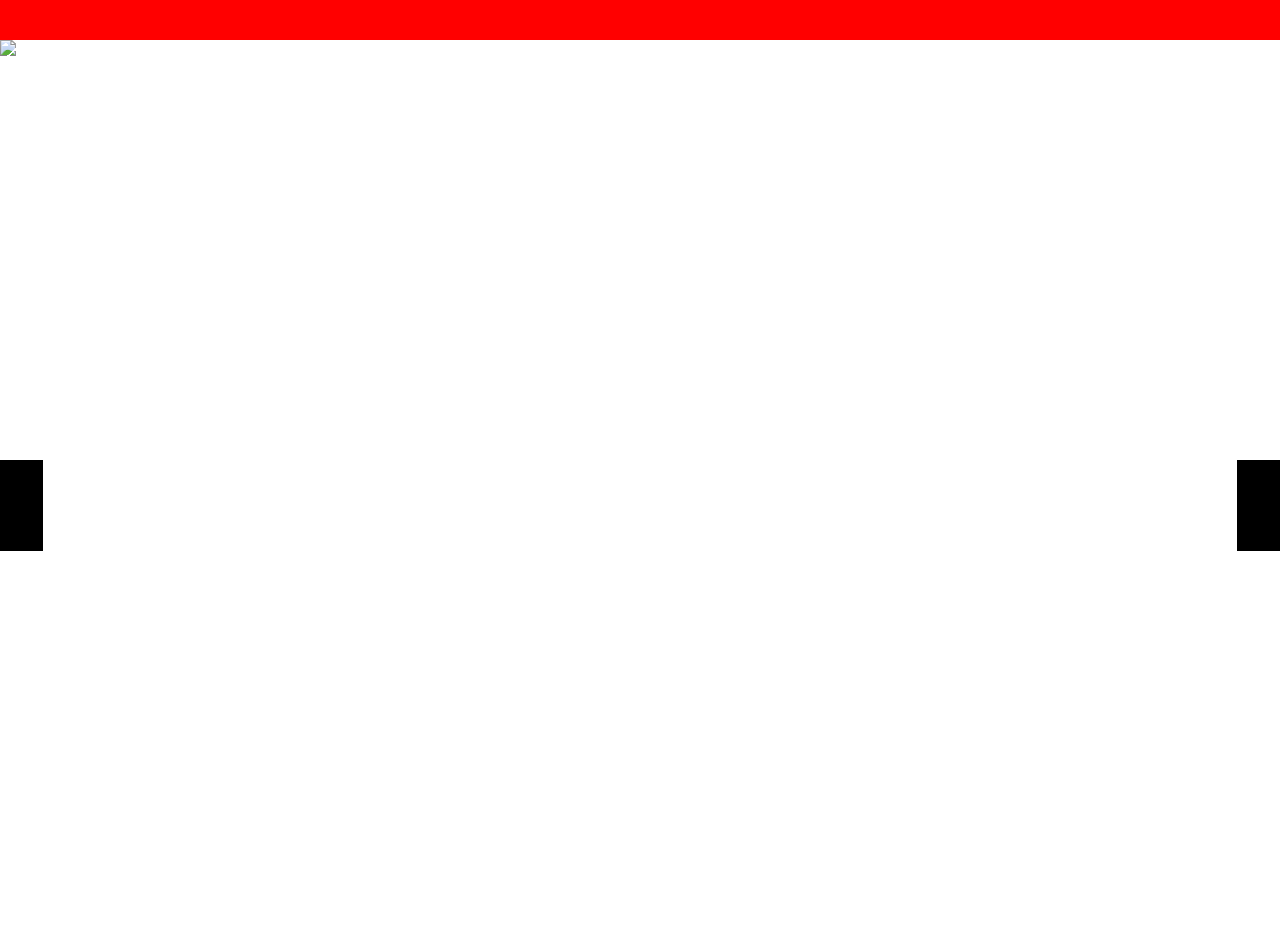
==== ProyectoNavidad.html @ 815dda22 "pitocorto" ====
<!DOCTYPE html>
<html>
    <head>
        <meta charset="utf-8">
        <title>Felicitaciones!</title>
        <link rel="stylesheet" href="styles.css">
    </head>
    <header>
        
    </header>

    <div class="slider">
        <ul>
            <li id="no-js-slider-1" class="slide">
                <img
                    src="https://lh3.googleusercontent.com/-PcDDGh9C6Uk/UUoRYu8TmGI/AAAAAAAAADk/bVCVnUEott4/s1231/2.jpeg.jpg">
                <a class="prev" href="#no-js-slider-10">prev</a>
                <a class="next" href="#no-js-slider-2">next</a>
            </li>
            <li id="no-js-slider-2" class="slide">
                <img
                    src="https://lh5.googleusercontent.com/-ImESS5vXwTQ/UUoRZtDDdwI/AAAAAAAAAD0/mBlvPxXMuDU/s1231/3.jpeg.jpg">
                <a class="prev" href="#no-js-slider-1">prev</a>
                <a class="next" href="#no-js-slider-3">next</a>
            </li>
            <li id="no-js-slider-3" class="slide">
                <img
                    src="https://lh3.googleusercontent.com/-a4HykmTjnLw/UUoRZ9AOzNI/AAAAAAAAAD8/bsVqg8naI2o/s1231/4.jpeg.jpg">
                <a class="prev" href="#no-js-slider-2">prev</a>
                <a class="next" href="#no-js-slider-4">next</a>
            </li>
            <li id="no-js-slider-4" class="slide">
                <img
                    src="https://lh5.googleusercontent.com/-lmIWz4ADxc0/UUoRaFjdNXI/AAAAAAAAAEI/widPZMMiBVM/s1231/5.jpeg.jpg">
                <a class="prev" href="#no-js-slider-3">prev</a>
                <a class="next" href="#no-js-slider-5">next</a>
            </li>
            <li id="no-js-slider-5" class="slide">
                <img
                    src="https://lh3.googleusercontent.com/-ZbMYEV9F1Bc/UUoRajU3qmI/AAAAAAAAAEE/Y8nB8gecGgU/s1000/6.jpeg.jpg">
                <a class="prev" href="#no-js-slider-4">prev</a>
                <a class="next" href="#no-js-slider-6">next</a>
            </li>
            <li id="no-js-slider-6" class="slide">
                <img
                    src="https://lh6.googleusercontent.com/-88kTocv470A/UUoRbG0sNgI/AAAAAAAAAEU/XNupHrK1pvE/s1231/7.jpeg.jpg">
                <a class="prev" href="#no-js-slider-5">prev</a>
                <a class="next" href="#no-js-slider-7">next</a>
            </li>
            <li id="no-js-slider-7" class="slide">
                <img
                    src="https://lh3.googleusercontent.com/-O_0Ce7JxwJo/UUoRbZ6g4HI/AAAAAAAAAEc/O0mmZ0t0U88/s1231/8.jpeg.jpg">
                <a class="prev" href="#no-js-slider-6">prev</a>
                <a class="next" href="#no-js-slider-8">next</a>
            </li>
            <li id="no-js-slider-8" class="slide">
                <img
                    src="https://lh6.googleusercontent.com/-w7N6XM1WsqY/UUoRbRFPCeI/AAAAAAAAAEg/u3KB5ykIk9g/s1231/9.jpeg.jpg">
                <a class="prev" href="#no-js-slider-7">prev</a>
                <a class="next" href="#no-js-slider-9">next</a>
            </li>
            <li id="no-js-slider-9" class="slide">
                <img
                    src="https://lh6.googleusercontent.com/-7Rf9aSkpphc/UUoRYyoTOWI/AAAAAAAAADw/WRl-jV1fISc/s1000/10.jpeg.jpg">
                <a class="prev" href="#no-js-slider-8">prev</a>
                <a class="next" href="#no-js-slider-10">next</a>
            </li>
            <li id="no-js-slider-10" class="slide">
                <img
                    src="https://lh6.googleusercontent.com/-UH8Tl-EG78c/UUoRYmvOWoI/AAAAAAAAADg/EIT1YomfqBo/s1231/1.jpeg.jpg">
                <a class="prev" href="#no-js-slider-9">prev</a>
                <a class="next" href="#no-js-slider-1">next</a>
            </li>
        </ul>
    </div>
    <footer>
        
    </footer>
</html>
---- styles.css ----
* {
    margin: 0;
    padding: 0;
    list-style-type: none;
}

header {
    height: 40px;
    width: 100%;
    background: rgb(255, 0, 0);
}

.thumb {
    height: 140px;
    width: 210px;
    top: 136px;
    left: 12px;
    position: relative;
    background-size: contain;
    box-shadow: -12px 0 0 12px #000;
}

.thumb:last-of-type {
    box-shadow: 0 0 0 12px #000;
}

.thumb:after {
    content: attr(title);
    font: normal normal 20pt 'impact';
    position: relative;
}

.thumb:hover {
    -webkit-filter: grayscale(80%);
    -moz-filter: grayscale(80%);
    -ms-filter: grayscale(80%);
    -o-filter: grayscale(80%);
    filter: grayscale(80%);
    filter: url(grayscale.svg#greyscale);
    filter: gray;
}

@-webkit-keyframes TMNT {
    0% {
        left: 0px;
    }

    100% {
        left: -1200px;
    }
}

a.prev,
a.next {
    height: 91px;
    position: absolute;
    width: 43px;
    top: 50%;
    margin-top: -30px;
    opacity: 0.6;
    text-indent: -99999px;
    cursor: pointer;
    -webkit-transition: opacity 200ms ease-out;
}

a.prev:hover,
a.next:hover {
    opacity: 1;
}

.prev {
    left: 0;
    background: #000 url('https://lh4.googleusercontent.com/-JN1IZLtuToI/UUoZnMG3C_I/AAAAAAAAAE8/SEbJ9nqXGnY/s226/sprite.png') no-repeat -200px 25px;
}

.next {
    right: 0;
    background: #000 url('https://lh4.googleusercontent.com/-JN1IZLtuToI/UUoZnMG3C_I/AAAAAAAAAE8/SEbJ9nqXGnY/s226/sprite.png') no-repeat -167px 25px;
}

.slider {
    height: 100vh;
    position: relative;
}

.slide {
    position: absolute;
    height: 100%;
    width: 100%;
}

.slider .slide:target {
    z-index: 100;
}

img {
    max-width: 100%;
    width: 100%;
    position: fixed;
    left: 0;
}

.footer {
    background-image: url("./assets/img/pngtree-red-textured-christmas-ball-leaf-decoration-border-background-image_504713.jpg");
    width: 250px;
}
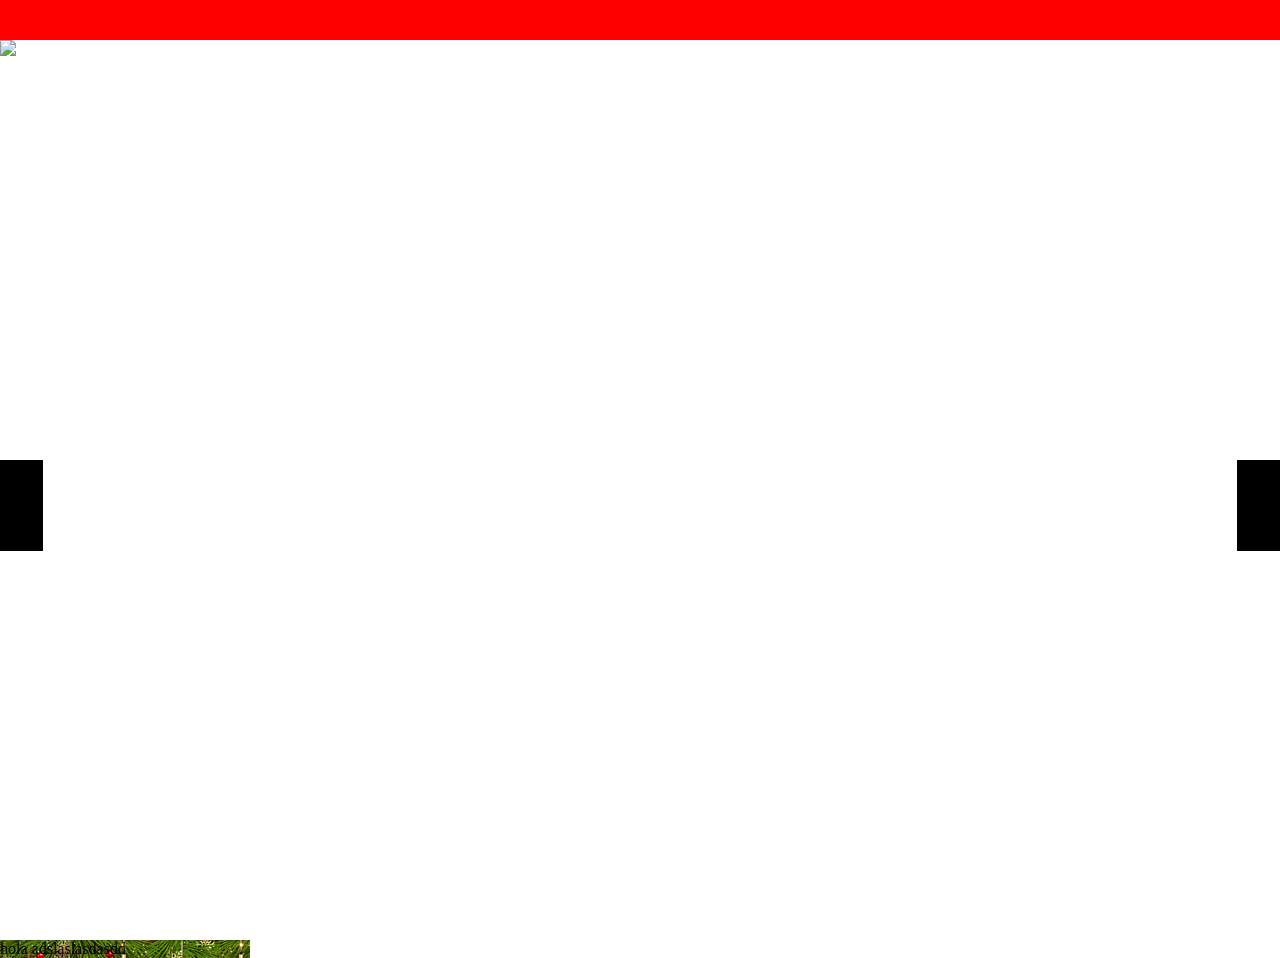
==== commit b8668b07: "Merge branch 'main' of https://github.com/m4tth3w2434/felicitacionNavidad" ====
--- a/ProyectoNavidad.html
+++ b/ProyectoNavidad.html
@@ -73,7 +73,10 @@
             </li>
         </ul>
     </div>
-    <footer>
-        
+    <footer class="footer">
+        <div>
+            hola
+            adslaslasdasdd
+        </div>
     </footer>
 </html>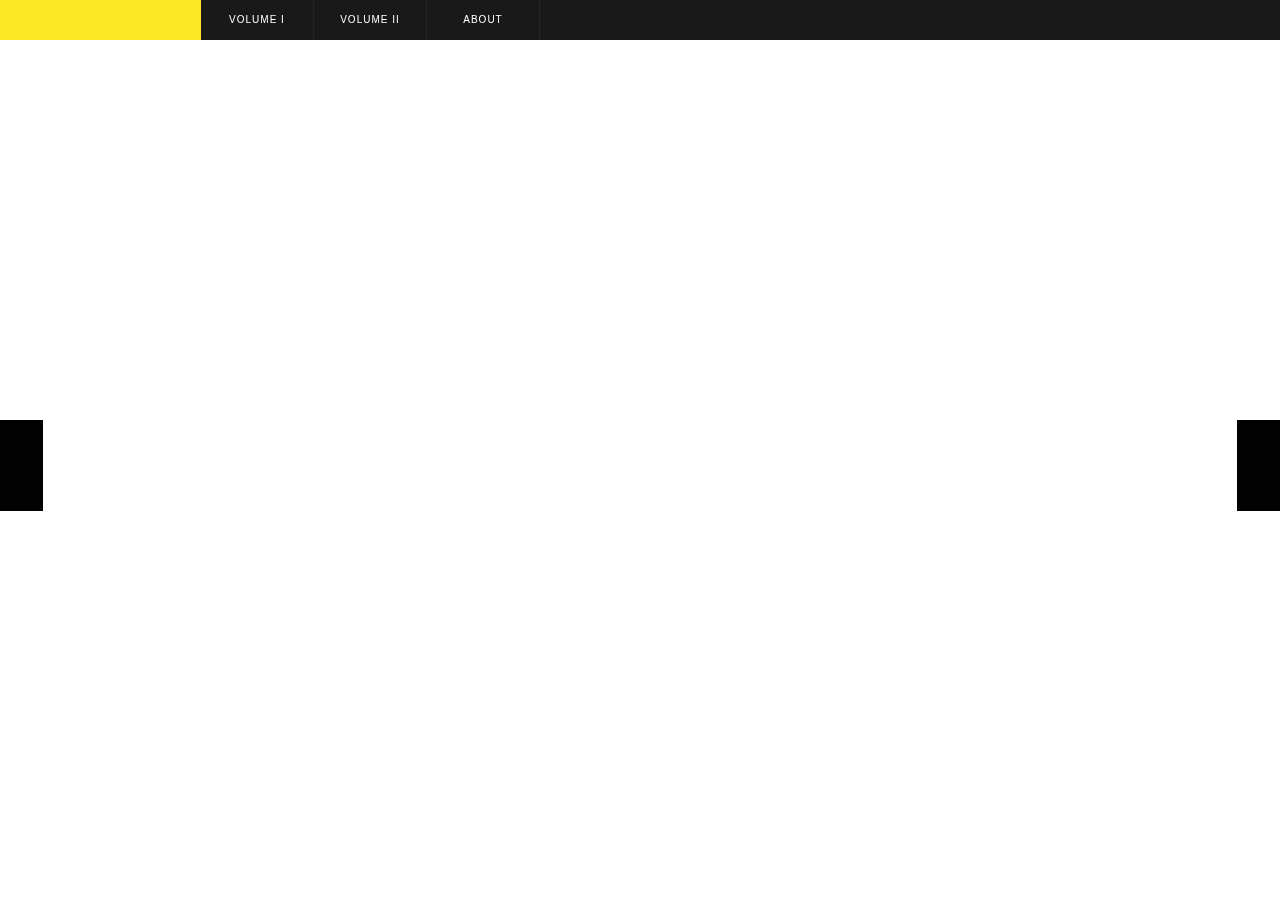
==== commit 672631df: "a" ====
--- a/ProyectoNavidad.html
+++ b/ProyectoNavidad.html
@@ -6,7 +6,46 @@
         <link rel="stylesheet" href="styles.css">
     </head>
     <header>
-        
+        <div class="logo"></div>
+        <div class="nav">
+            <ul>
+                <li id="show-nails">
+                    <a href="">Volume I</a>
+                    <div class="thumbnail-peekaboo">
+                        <img class="thumb" title="Hello everyoone"
+                            src="https://lh6.googleusercontent.com/-UH8Tl-EG78c/UUoRYmvOWoI/AAAAAAAAADg/EIT1YomfqBo/s1231/1.jpeg.jpg">
+                        <img class="thumb"
+                            src="https://lh3.googleusercontent.com/-PcDDGh9C6Uk/UUoRYu8TmGI/AAAAAAAAADk/bVCVnUEott4/s1231/2.jpeg.jpg">
+                        <img class="thumb"
+                            src="https://lh5.googleusercontent.com/-ImESS5vXwTQ/UUoRZtDDdwI/AAAAAAAAAD0/mBlvPxXMuDU/s1231/3.jpeg.jpg">
+                        <img class="thumb"
+                            src="https://lh3.googleusercontent.com/-a4HykmTjnLw/UUoRZ9AOzNI/AAAAAAAAAD8/bsVqg8naI2o/s1231/4.jpeg.jpg">
+                        <img class="thumb"
+                            src="https://lh5.googleusercontent.com/-lmIWz4ADxc0/UUoRaFjdNXI/AAAAAAAAAEI/widPZMMiBVM/s1231/5.jpeg.jpg">
+                        <img class="thumb"
+                            src="https://lh3.googleusercontent.com/-ZbMYEV9F1Bc/UUoRajU3qmI/AAAAAAAAAEE/Y8nB8gecGgU/s1000/6.jpeg.jpg">
+                        <img class="thumb"
+                            src="https://lh6.googleusercontent.com/-88kTocv470A/UUoRbG0sNgI/AAAAAAAAAEU/XNupHrK1pvE/s1231/7.jpeg.jpg">
+                        <img class="thumb"
+                            src="https://lh3.googleusercontent.com/-O_0Ce7JxwJo/UUoRbZ6g4HI/AAAAAAAAAEc/O0mmZ0t0U88/s1231/8.jpeg.jpg">
+                        <img class="thumb"
+                            src="https://lh6.googleusercontent.com/-w7N6XM1WsqY/UUoRbRFPCeI/AAAAAAAAAEg/u3KB5ykIk9g/s1231/9.jpeg.jpg">
+                        <img class="thumb"
+                            src="https://lh6.googleusercontent.com/-UH8Tl-EG78c/UUoRYmvOWoI/AAAAAAAAADg/EIT1YomfqBo/s1231/1.jpeg.jpg">
+                        <img class="thumb"
+                            src="https://lh3.googleusercontent.com/-PcDDGh9C6Uk/UUoRYu8TmGI/AAAAAAAAADk/bVCVnUEott4/s1231/2.jpeg.jpg">
+                        <img class="thumb"
+                            src="https://lh5.googleusercontent.com/-ImESS5vXwTQ/UUoRZtDDdwI/AAAAAAAAAD0/mBlvPxXMuDU/s1231/3.jpeg.jpg">
+                        <img class="thumb"
+                            src="https://lh3.googleusercontent.com/-a4HykmTjnLw/UUoRZ9AOzNI/AAAAAAAAAD8/bsVqg8naI2o/s1231/4.jpeg.jpg">
+                        <img class="thumb"
+                            src="https://lh5.googleusercontent.com/-lmIWz4ADxc0/UUoRaFjdNXI/AAAAAAAAAEI/widPZMMiBVM/s1231/5.jpeg.jpg">
+                    </div>
+                </li>
+                <li><a href="">Volume II</a></li>
+                <li><a href="">About</a></li>
+            </ul>
+        </div>
     </header>
 
     <div class="slider">
@@ -39,44 +78,8 @@
                 <img
                     src="https://lh3.googleusercontent.com/-ZbMYEV9F1Bc/UUoRajU3qmI/AAAAAAAAAEE/Y8nB8gecGgU/s1000/6.jpeg.jpg">
                 <a class="prev" href="#no-js-slider-4">prev</a>
-                <a class="next" href="#no-js-slider-6">next</a>
-            </li>
-            <li id="no-js-slider-6" class="slide">
-                <img
-                    src="https://lh6.googleusercontent.com/-88kTocv470A/UUoRbG0sNgI/AAAAAAAAAEU/XNupHrK1pvE/s1231/7.jpeg.jpg">
-                <a class="prev" href="#no-js-slider-5">prev</a>
-                <a class="next" href="#no-js-slider-7">next</a>
-            </li>
-            <li id="no-js-slider-7" class="slide">
-                <img
-                    src="https://lh3.googleusercontent.com/-O_0Ce7JxwJo/UUoRbZ6g4HI/AAAAAAAAAEc/O0mmZ0t0U88/s1231/8.jpeg.jpg">
-                <a class="prev" href="#no-js-slider-6">prev</a>
-                <a class="next" href="#no-js-slider-8">next</a>
-            </li>
-            <li id="no-js-slider-8" class="slide">
-                <img
-                    src="https://lh6.googleusercontent.com/-w7N6XM1WsqY/UUoRbRFPCeI/AAAAAAAAAEg/u3KB5ykIk9g/s1231/9.jpeg.jpg">
-                <a class="prev" href="#no-js-slider-7">prev</a>
-                <a class="next" href="#no-js-slider-9">next</a>
-            </li>
-            <li id="no-js-slider-9" class="slide">
-                <img
-                    src="https://lh6.googleusercontent.com/-7Rf9aSkpphc/UUoRYyoTOWI/AAAAAAAAADw/WRl-jV1fISc/s1000/10.jpeg.jpg">
-                <a class="prev" href="#no-js-slider-8">prev</a>
-                <a class="next" href="#no-js-slider-10">next</a>
-            </li>
-            <li id="no-js-slider-10" class="slide">
-                <img
-                    src="https://lh6.googleusercontent.com/-UH8Tl-EG78c/UUoRYmvOWoI/AAAAAAAAADg/EIT1YomfqBo/s1231/1.jpeg.jpg">
-                <a class="prev" href="#no-js-slider-9">prev</a>
                 <a class="next" href="#no-js-slider-1">next</a>
             </li>
         </ul>
     </div>
-    <footer class="footer">
-        <div>
-            hola
-            adslaslasdasdd
-        </div>
-    </footer>
 </html>--- a/styles.css
+++ b/styles.css
@@ -7,7 +7,51 @@
 header {
     height: 40px;
     width: 100%;
-    background: rgb(255, 0, 0);
+    position: fixed;
+    background: rgba(0, 0, 0, 0.9);
+    z-index: 120;
+}
+
+header li {
+    float: left;
+    list-style-type: none;
+    border-right: 1px solid #252525;
+}
+
+header li a {
+    float: left;
+    width: 98px;
+    height: 12px;
+    padding: 14px 7px;
+    color: #fff;
+    text-decoration: none;
+    text-align: center;
+    text-transform: uppercase;
+    font-weight: 700;
+    letter-spacing: 1px;
+    font: normal 62.5% "proxima-nova-alt", Helvetica, Arial, sans-serif;
+}
+
+header .logo {
+    float: left;
+    width: 201px;
+    height: 40px;
+    background: #fde624 url('https://lh4.googleusercontent.com/-JN1IZLtuToI/UUoZnMG3C_I/AAAAAAAAAE8/SEbJ9nqXGnY/s226/sprite.png') no-repeat 16px 1px;
+}
+
+#show-nails:hover div.thumbnail-peekaboo {
+    display: block;
+}
+
+header div.thumbnail-peekaboo {
+    display: none;
+    height: 165px;
+    width: 3000px;
+    top: 40px;
+    left: 0;
+    background: #222;
+    background-size: 100px 100px;
+    position: absolute;
 }
 
 .thumb {
@@ -40,16 +84,6 @@
     filter: gray;
 }
 
-@-webkit-keyframes TMNT {
-    0% {
-        left: 0px;
-    }
-
-    100% {
-        left: -1200px;
-    }
-}
-
 a.prev,
 a.next {
     height: 91px;
@@ -60,12 +94,13 @@
     opacity: 0.6;
     text-indent: -99999px;
     cursor: pointer;
-    -webkit-transition: opacity 200ms ease-out;
+    transition: transform 0.3s ease;
 }
 
 a.prev:hover,
 a.next:hover {
     opacity: 1;
+    transform: scale(1.1);
 }
 
 .prev {
@@ -98,9 +133,5 @@
     width: 100%;
     position: fixed;
     left: 0;
-}
-
-.footer {
-    background-image: url("./assets/img/pngtree-red-textured-christmas-ball-leaf-decoration-border-background-image_504713.jpg");
-    width: 250px;
+    z-index: -1;
 }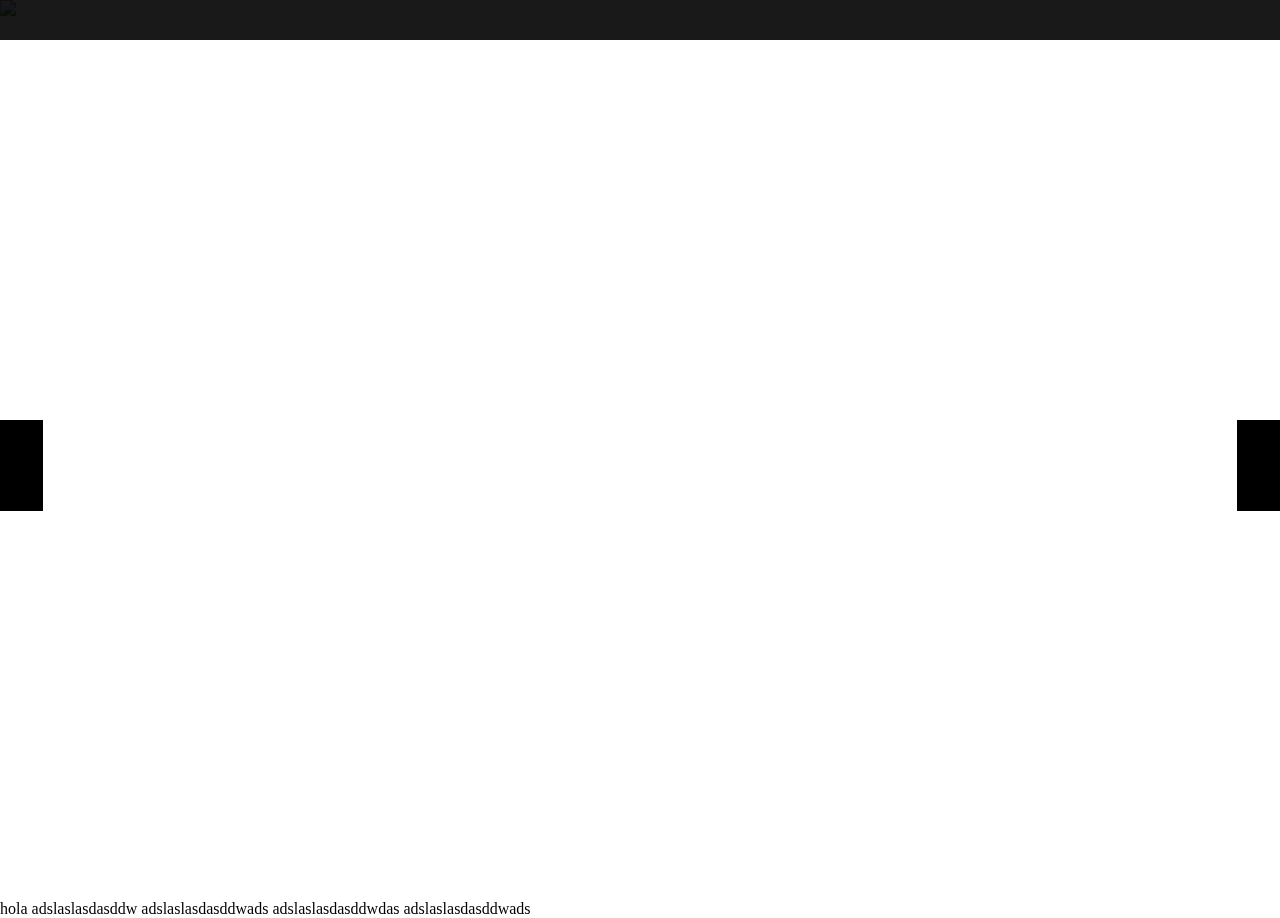
==== commit 1ad6b196: "asdasd" ====
--- a/ProyectoNavidad.html
+++ b/ProyectoNavidad.html
@@ -6,45 +6,8 @@
         <link rel="stylesheet" href="styles.css">
     </head>
     <header>
-        <div class="logo"></div>
         <div class="nav">
-            <ul>
-                <li id="show-nails">
-                    <a href="">Volume I</a>
-                    <div class="thumbnail-peekaboo">
-                        <img class="thumb" title="Hello everyoone"
-                            src="https://lh6.googleusercontent.com/-UH8Tl-EG78c/UUoRYmvOWoI/AAAAAAAAADg/EIT1YomfqBo/s1231/1.jpeg.jpg">
-                        <img class="thumb"
-                            src="https://lh3.googleusercontent.com/-PcDDGh9C6Uk/UUoRYu8TmGI/AAAAAAAAADk/bVCVnUEott4/s1231/2.jpeg.jpg">
-                        <img class="thumb"
-                            src="https://lh5.googleusercontent.com/-ImESS5vXwTQ/UUoRZtDDdwI/AAAAAAAAAD0/mBlvPxXMuDU/s1231/3.jpeg.jpg">
-                        <img class="thumb"
-                            src="https://lh3.googleusercontent.com/-a4HykmTjnLw/UUoRZ9AOzNI/AAAAAAAAAD8/bsVqg8naI2o/s1231/4.jpeg.jpg">
-                        <img class="thumb"
-                            src="https://lh5.googleusercontent.com/-lmIWz4ADxc0/UUoRaFjdNXI/AAAAAAAAAEI/widPZMMiBVM/s1231/5.jpeg.jpg">
-                        <img class="thumb"
-                            src="https://lh3.googleusercontent.com/-ZbMYEV9F1Bc/UUoRajU3qmI/AAAAAAAAAEE/Y8nB8gecGgU/s1000/6.jpeg.jpg">
-                        <img class="thumb"
-                            src="https://lh6.googleusercontent.com/-88kTocv470A/UUoRbG0sNgI/AAAAAAAAAEU/XNupHrK1pvE/s1231/7.jpeg.jpg">
-                        <img class="thumb"
-                            src="https://lh3.googleusercontent.com/-O_0Ce7JxwJo/UUoRbZ6g4HI/AAAAAAAAAEc/O0mmZ0t0U88/s1231/8.jpeg.jpg">
-                        <img class="thumb"
-                            src="https://lh6.googleusercontent.com/-w7N6XM1WsqY/UUoRbRFPCeI/AAAAAAAAAEg/u3KB5ykIk9g/s1231/9.jpeg.jpg">
-                        <img class="thumb"
-                            src="https://lh6.googleusercontent.com/-UH8Tl-EG78c/UUoRYmvOWoI/AAAAAAAAADg/EIT1YomfqBo/s1231/1.jpeg.jpg">
-                        <img class="thumb"
-                            src="https://lh3.googleusercontent.com/-PcDDGh9C6Uk/UUoRYu8TmGI/AAAAAAAAADk/bVCVnUEott4/s1231/2.jpeg.jpg">
-                        <img class="thumb"
-                            src="https://lh5.googleusercontent.com/-ImESS5vXwTQ/UUoRZtDDdwI/AAAAAAAAAD0/mBlvPxXMuDU/s1231/3.jpeg.jpg">
-                        <img class="thumb"
-                            src="https://lh3.googleusercontent.com/-a4HykmTjnLw/UUoRZ9AOzNI/AAAAAAAAAD8/bsVqg8naI2o/s1231/4.jpeg.jpg">
-                        <img class="thumb"
-                            src="https://lh5.googleusercontent.com/-lmIWz4ADxc0/UUoRaFjdNXI/AAAAAAAAAEI/widPZMMiBVM/s1231/5.jpeg.jpg">
-                    </div>
-                </li>
-                <li><a href="">Volume II</a></li>
-                <li><a href="">About</a></li>
-            </ul>
+            
         </div>
     </header>
 
@@ -78,8 +41,48 @@
                 <img
                     src="https://lh3.googleusercontent.com/-ZbMYEV9F1Bc/UUoRajU3qmI/AAAAAAAAAEE/Y8nB8gecGgU/s1000/6.jpeg.jpg">
                 <a class="prev" href="#no-js-slider-4">prev</a>
+                <a class="next" href="#no-js-slider-6">next</a>
+            </li>
+            <li id="no-js-slider-6" class="slide">
+                <img
+                    src="https://lh6.googleusercontent.com/-88kTocv470A/UUoRbG0sNgI/AAAAAAAAAEU/XNupHrK1pvE/s1231/7.jpeg.jpg">
+                <a class="prev" href="#no-js-slider-5">prev</a>
+                <a class="next" href="#no-js-slider-7">next</a>
+            </li>
+            <li id="no-js-slider-7" class="slide">
+                <img
+                    src="https://lh3.googleusercontent.com/-O_0Ce7JxwJo/UUoRbZ6g4HI/AAAAAAAAAEc/O0mmZ0t0U88/s1231/8.jpeg.jpg">
+                <a class="prev" href="#no-js-slider-6">prev</a>
+                <a class="next" href="#no-js-slider-8">next</a>
+            </li>
+            <li id="no-js-slider-8" class="slide">
+                <img
+                    src="https://lh6.googleusercontent.com/-w7N6XM1WsqY/UUoRbRFPCeI/AAAAAAAAAEg/u3KB5ykIk9g/s1231/9.jpeg.jpg">
+                <a class="prev" href="#no-js-slider-7">prev</a>
+                <a class="next" href="#no-js-slider-9">next</a>
+            </li>
+            <li id="no-js-slider-9" class="slide">
+                <img
+                    src="https://lh6.googleusercontent.com/-7Rf9aSkpphc/UUoRYyoTOWI/AAAAAAAAADw/WRl-jV1fISc/s1000/10.jpeg.jpg">
+                <a class="prev" href="#no-js-slider-8">prev</a>
+                <a class="next" href="#no-js-slider-10">next</a>
+            </li>
+            <li id="no-js-slider-10" class="slide">
+                <img
+                    src="https://lh6.googleusercontent.com/-UH8Tl-EG78c/UUoRYmvOWoI/AAAAAAAAADg/EIT1YomfqBo/s1231/1.jpeg.jpg">
+                <a class="prev" href="#no-js-slider-9">prev</a>
                 <a class="next" href="#no-js-slider-1">next</a>
             </li>
         </ul>
     </div>
+    <footer class="footer">
+        <div>
+            <p>hola
+            adslaslasdasddw
+            adslaslasdasddwads
+            adslaslasdasddwdas
+            adslaslasdasddwads</p>
+
+        </div>
+    </footer>
 </html>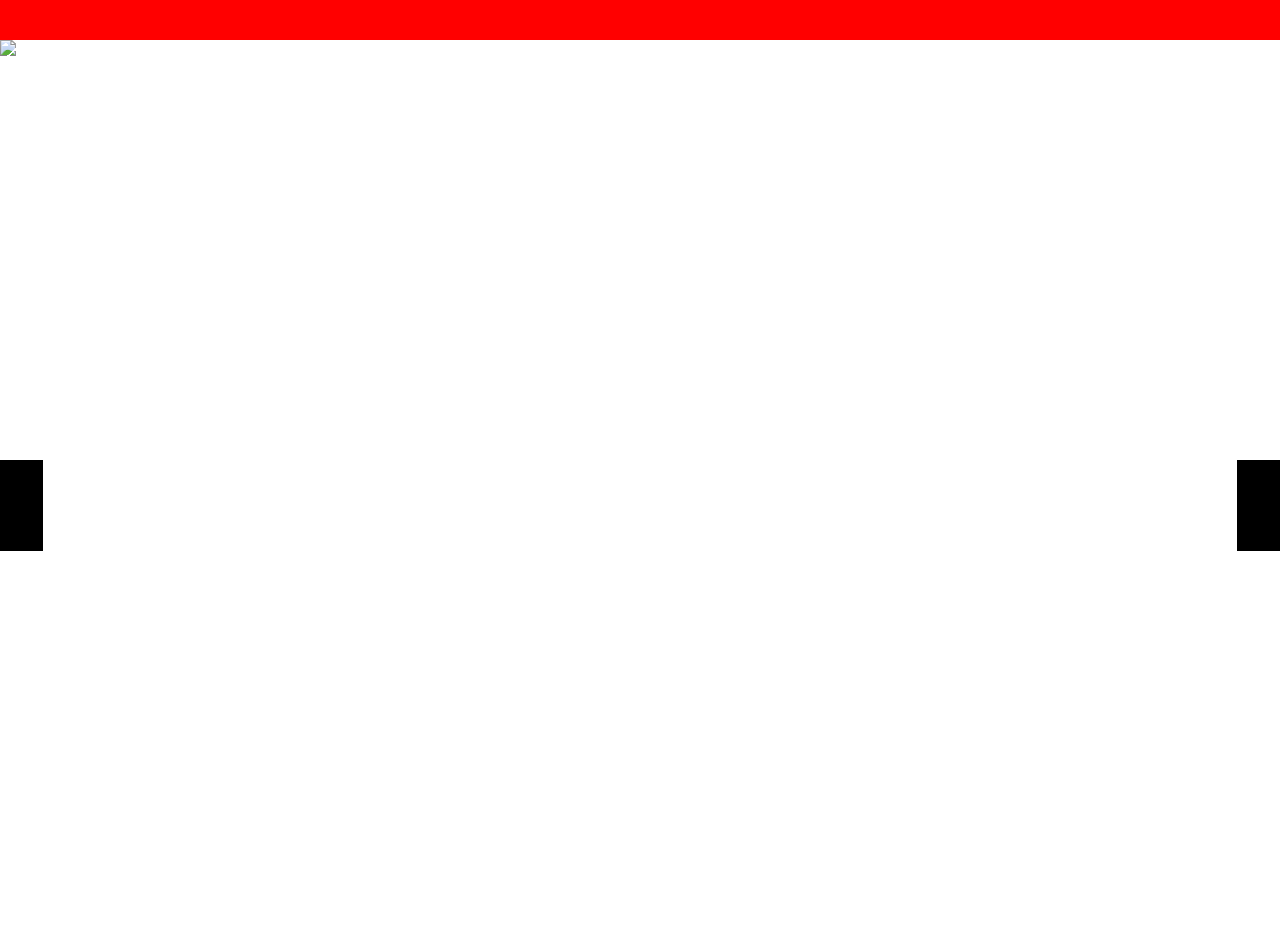
==== commit 99f7eed3: "asdasd" ====
--- a/ProyectoNavidad.html
+++ b/ProyectoNavidad.html
@@ -6,9 +6,7 @@
         <link rel="stylesheet" href="styles.css">
     </head>
     <header>
-        <div class="nav">
-            
-        </div>
+        
     </header>
 
     <div class="slider">
@@ -75,14 +73,4 @@
             </li>
         </ul>
     </div>
-    <footer class="footer">
-        <div>
-            <p>hola
-            adslaslasdasddw
-            adslaslasdasddwads
-            adslaslasdasddwdas
-            adslaslasdasddwads</p>
-
-        </div>
-    </footer>
 </html>--- a/styles.css
+++ b/styles.css
@@ -7,51 +7,7 @@
 header {
     height: 40px;
     width: 100%;
-    position: fixed;
-    background: rgba(0, 0, 0, 0.9);
-    z-index: 120;
-}
-
-header li {
-    float: left;
-    list-style-type: none;
-    border-right: 1px solid #252525;
-}
-
-header li a {
-    float: left;
-    width: 98px;
-    height: 12px;
-    padding: 14px 7px;
-    color: #fff;
-    text-decoration: none;
-    text-align: center;
-    text-transform: uppercase;
-    font-weight: 700;
-    letter-spacing: 1px;
-    font: normal 62.5% "proxima-nova-alt", Helvetica, Arial, sans-serif;
-}
-
-header .logo {
-    float: left;
-    width: 201px;
-    height: 40px;
-    background: #fde624 url('https://lh4.googleusercontent.com/-JN1IZLtuToI/UUoZnMG3C_I/AAAAAAAAAE8/SEbJ9nqXGnY/s226/sprite.png') no-repeat 16px 1px;
-}
-
-#show-nails:hover div.thumbnail-peekaboo {
-    display: block;
-}
-
-header div.thumbnail-peekaboo {
-    display: none;
-    height: 165px;
-    width: 3000px;
-    top: 40px;
-    left: 0;
-    background: #222;
-    background-size: 100px 100px;
-    position: absolute;
+    background: rgb(255, 0, 0);
 }
 
 .thumb {
@@ -84,6 +40,16 @@
     filter: gray;
 }
 
+@-webkit-keyframes TMNT {
+    0% {
+        left: 0px;
+    }
+
+    100% {
+        left: -1200px;
+    }
+}
+
 a.prev,
 a.next {
     height: 91px;
@@ -94,13 +60,12 @@
     opacity: 0.6;
     text-indent: -99999px;
     cursor: pointer;
-    transition: transform 0.3s ease;
+    -webkit-transition: opacity 200ms ease-out;
 }
 
 a.prev:hover,
 a.next:hover {
     opacity: 1;
-    transform: scale(1.1);
 }
 
 .prev {
@@ -131,7 +96,14 @@
 img {
     max-width: 100%;
     width: 100%;
-    position: fixed;
+    position: relative;
     left: 0;
-    z-index: -1;
-}+}
+
+.footer {
+    background-image: url("./assets/img/pngtree-red-textured-christmas-ball-leaf-decoration-border-background-image_504713.jpg");
+    width: 100%;
+    height: 50vh;
+    background-size: cover;
+    background-repeat: no-repeat;
+}
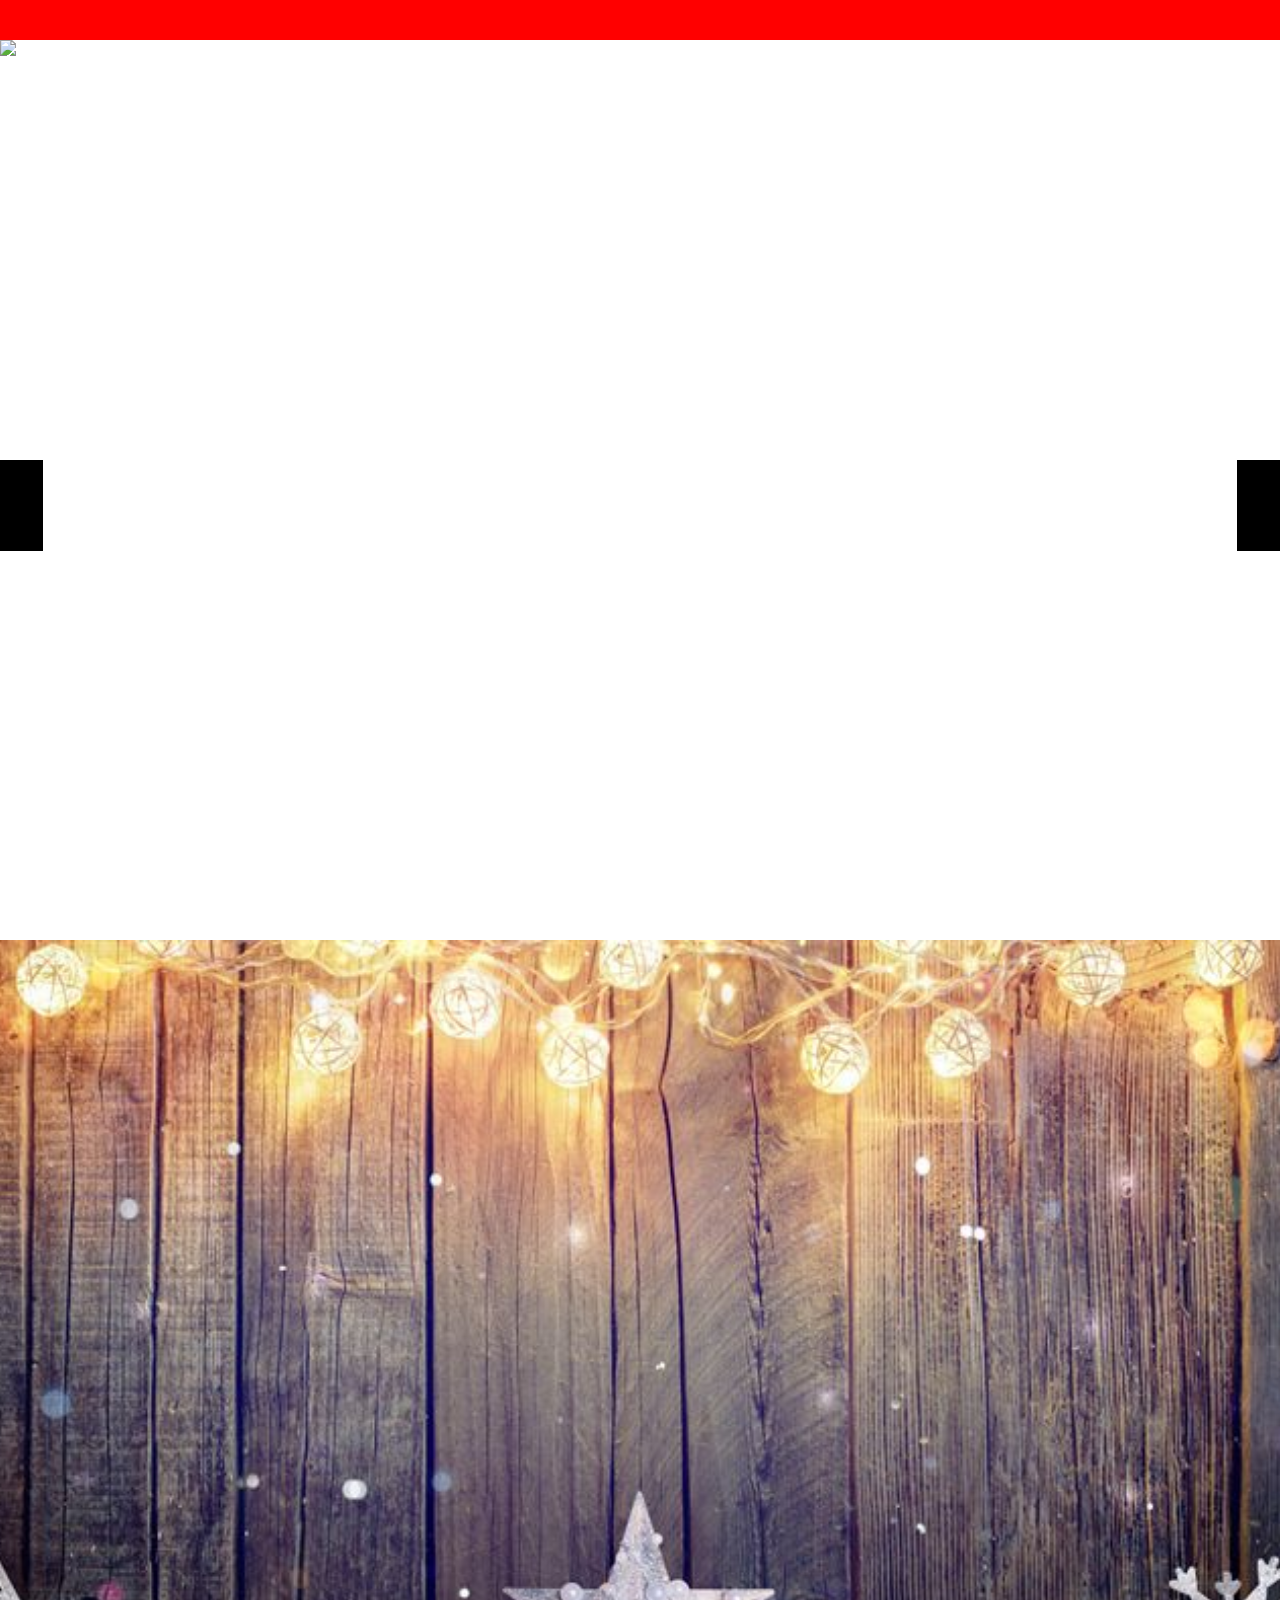
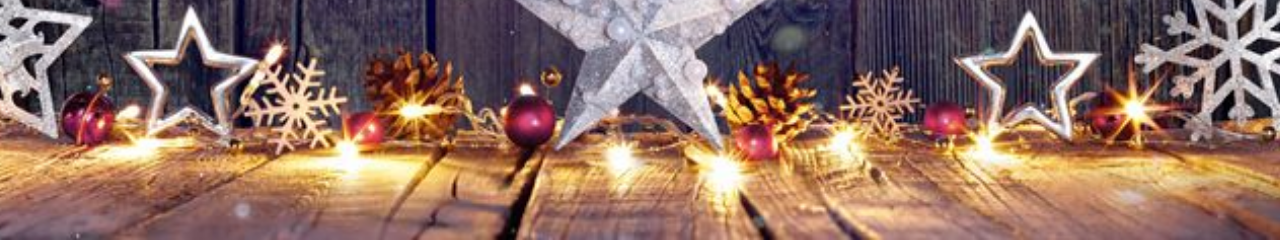
==== commit b2f07729: "asd" ====
--- a/ProyectoNavidad.html
+++ b/ProyectoNavidad.html
@@ -73,4 +73,6 @@
             </li>
         </ul>
     </div>
+    <footer class="footer">
+    </footer>
 </html>--- a/styles.css
+++ b/styles.css
@@ -101,9 +101,10 @@
 }
 
 .footer {
-    background-image: url("./assets/img/pngtree-red-textured-christmas-ball-leaf-decoration-border-background-image_504713.jpg");
+    background-image: url("./assets/img/7c8e377523b9d45cb3e1f9ec1b701e0f.jpg");
     width: 100%;
-    height: 50vh;
+    height: 100vh;
+    background-repeat: no-repeat;
     background-size: cover;
-    background-repeat: no-repeat;
+    background-position: center;
 }
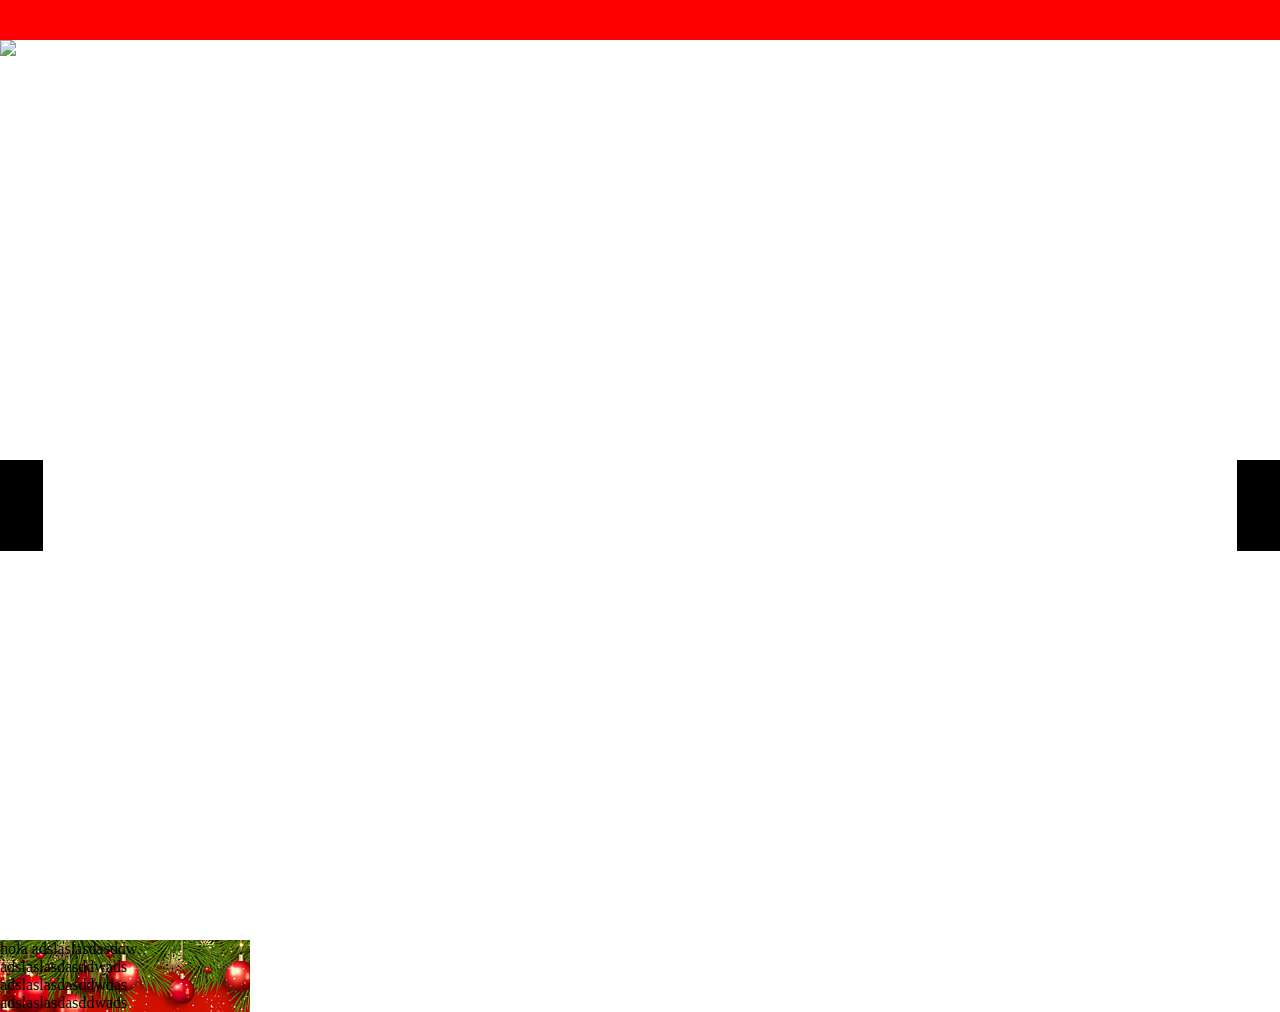
==== commit 45c6bc05: "mn" ====
--- a/ProyectoNavidad.html
+++ b/ProyectoNavidad.html
@@ -5,10 +5,7 @@
         <title>Felicitaciones!</title>
         <link rel="stylesheet" href="styles.css">
     </head>
-    <header>
-        
-    </header>
-
+    <header></header>
     <div class="slider">
         <ul>
             <li id="no-js-slider-1" class="slide">
@@ -73,6 +70,20 @@
             </li>
         </ul>
     </div>
+    <body>
+        <audio autoplay loop>
+            <source src="./assets/audio/AllIWant.mp3" type="audio/mpeg">
+            Tu navegador no soporta el elemento de audio.
+        </audio>
+    </body>
     <footer class="footer">
+        <div>
+            <p>hola
+            adslaslasdasddw
+            adslaslasdasddwads
+            adslaslasdasddwdas
+            adslaslasdasddwads</p>
+
+        </div>
     </footer>
 </html>--- a/styles.css
+++ b/styles.css
@@ -31,24 +31,11 @@
 }
 
 .thumb:hover {
-    -webkit-filter: grayscale(80%);
-    -moz-filter: grayscale(80%);
-    -ms-filter: grayscale(80%);
-    -o-filter: grayscale(80%);
     filter: grayscale(80%);
     filter: url(grayscale.svg#greyscale);
     filter: gray;
 }
 
-@-webkit-keyframes TMNT {
-    0% {
-        left: 0px;
-    }
-
-    100% {
-        left: -1200px;
-    }
-}
 
 a.prev,
 a.next {
@@ -60,12 +47,13 @@
     opacity: 0.6;
     text-indent: -99999px;
     cursor: pointer;
-    -webkit-transition: opacity 200ms ease-out;
+    transition: transform 0.3s ease;
 }
 
 a.prev:hover,
 a.next:hover {
     opacity: 1;
+    transform: scale(1.1);
 }
 
 .prev {
@@ -96,15 +84,15 @@
 img {
     max-width: 100%;
     width: 100%;
-    position: relative;
+    position: fixed;
     left: 0;
 }
 
 .footer {
-    background-image: url("./assets/img/7c8e377523b9d45cb3e1f9ec1b701e0f.jpg");
-    width: 100%;
-    height: 100vh;
-    background-repeat: no-repeat;
-    background-size: cover;
-    background-position: center;
+    background-image: url("./assets/img/pngtree-red-textured-christmas-ball-leaf-decoration-border-background-image_504713.jpg");
+    width: 250px;
 }
+
+.musica {
+    background: #fde624 url('./assets/audio/AllIWant.mp3') no-repeat 16px 16px;
+}